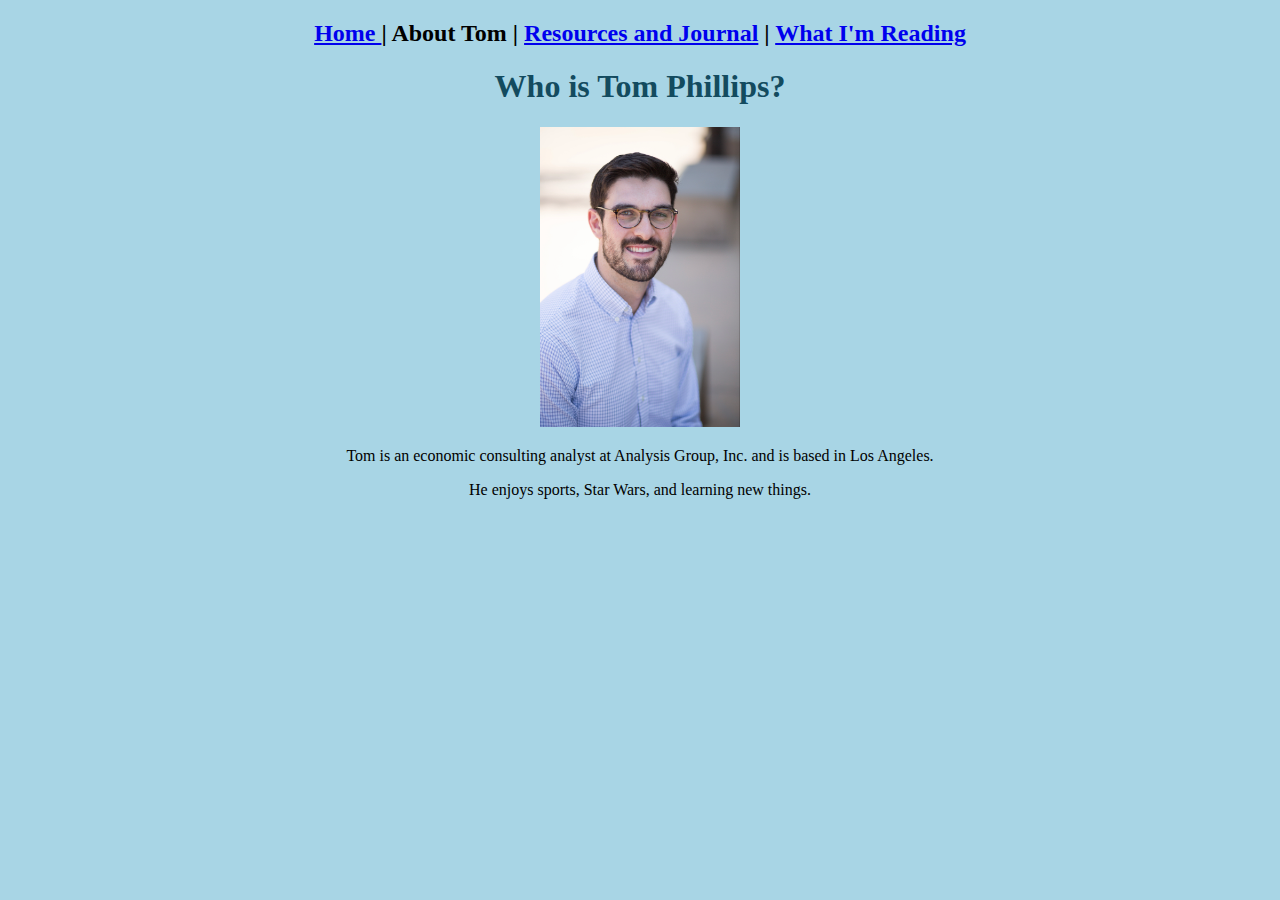
==== page_2.html @ 9d5f7af7 "Added Pages" ====
<!DOCTYPE html>
<html lang="en">
<head>
    <meta charset="UTF-8">
    <meta http-equiv="X-UA-Compatible" content="IE=edge">
    <meta name="viewport" content="width=device-width, initial-scale=1.0">
    <title>This is Tom's Website</title>
    <style type="text/css">
        body {background-color:#a8d5e5;}
        h1{color:#134b5f;}
    </style>
</head>

<body>
<center>
<h2><a href="index.html"> Home </a> | About Tom | <a href="page_3.html">Resources and Journal</a> | <a href="page_4.html"> What I'm Reading </a>  </h2>

    <h1>Who is Tom Phillips?</h1>
    <img src="images/profile_pic.jpeg" height="300" width="200" />
    <p>Tom is an economic consulting analyst at Analysis Group, Inc. and is based in Los Angeles.</p>
    <p> He enjoys sports, Star Wars, and learning new things. </p>
</center> 
</body>
</html>
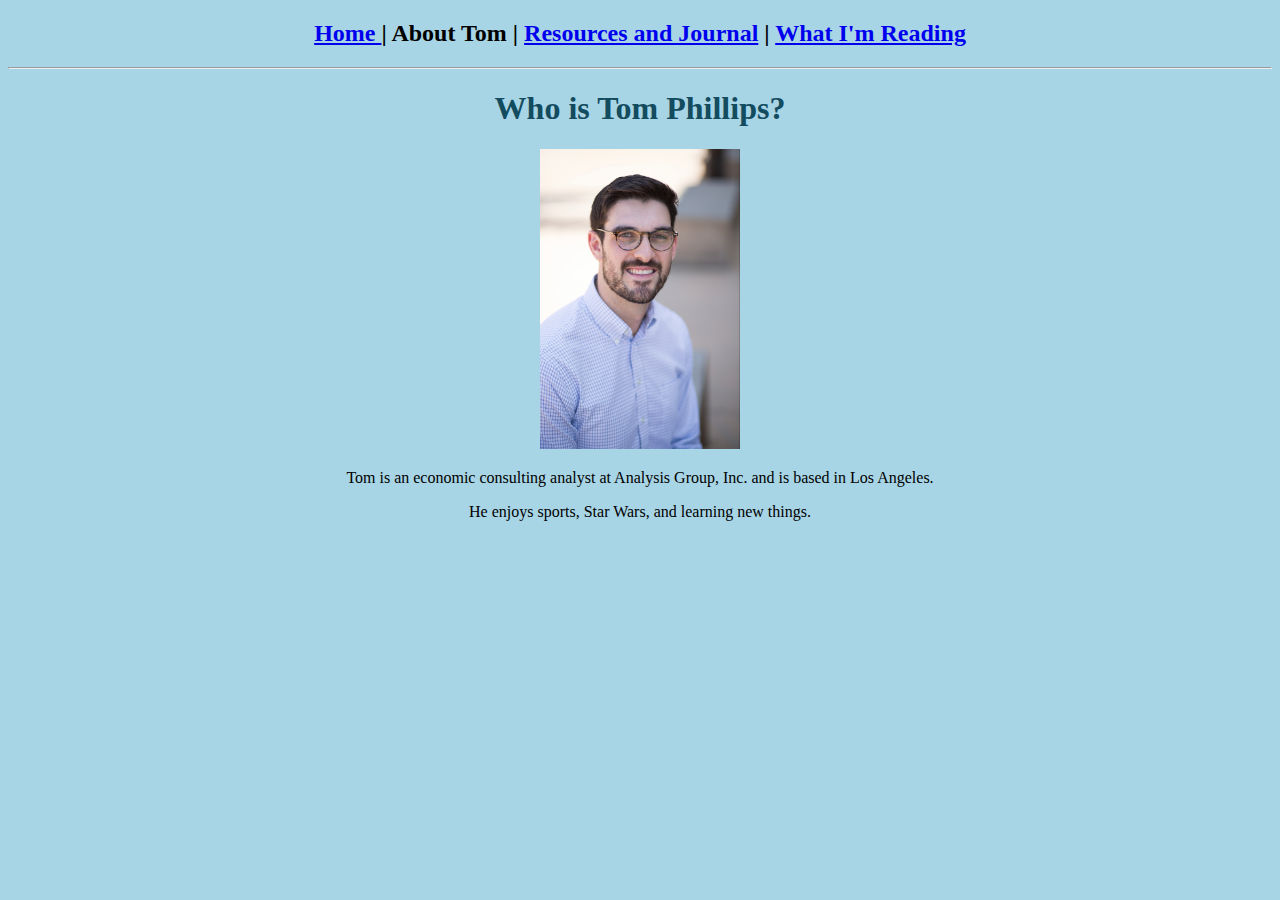
==== commit d51f9b7a: "Added style css file" ====
--- a/page_2.html
+++ b/page_2.html
@@ -14,7 +14,7 @@
 <body>
 <center>
 <h2><a href="index.html"> Home </a> | About Tom | <a href="page_3.html">Resources and Journal</a> | <a href="page_4.html"> What I'm Reading </a>  </h2>
-
+<hr>
     <h1>Who is Tom Phillips?</h1>
     <img src="images/profile_pic.jpeg" height="300" width="200" />
     <p>Tom is an economic consulting analyst at Analysis Group, Inc. and is based in Los Angeles.</p>
